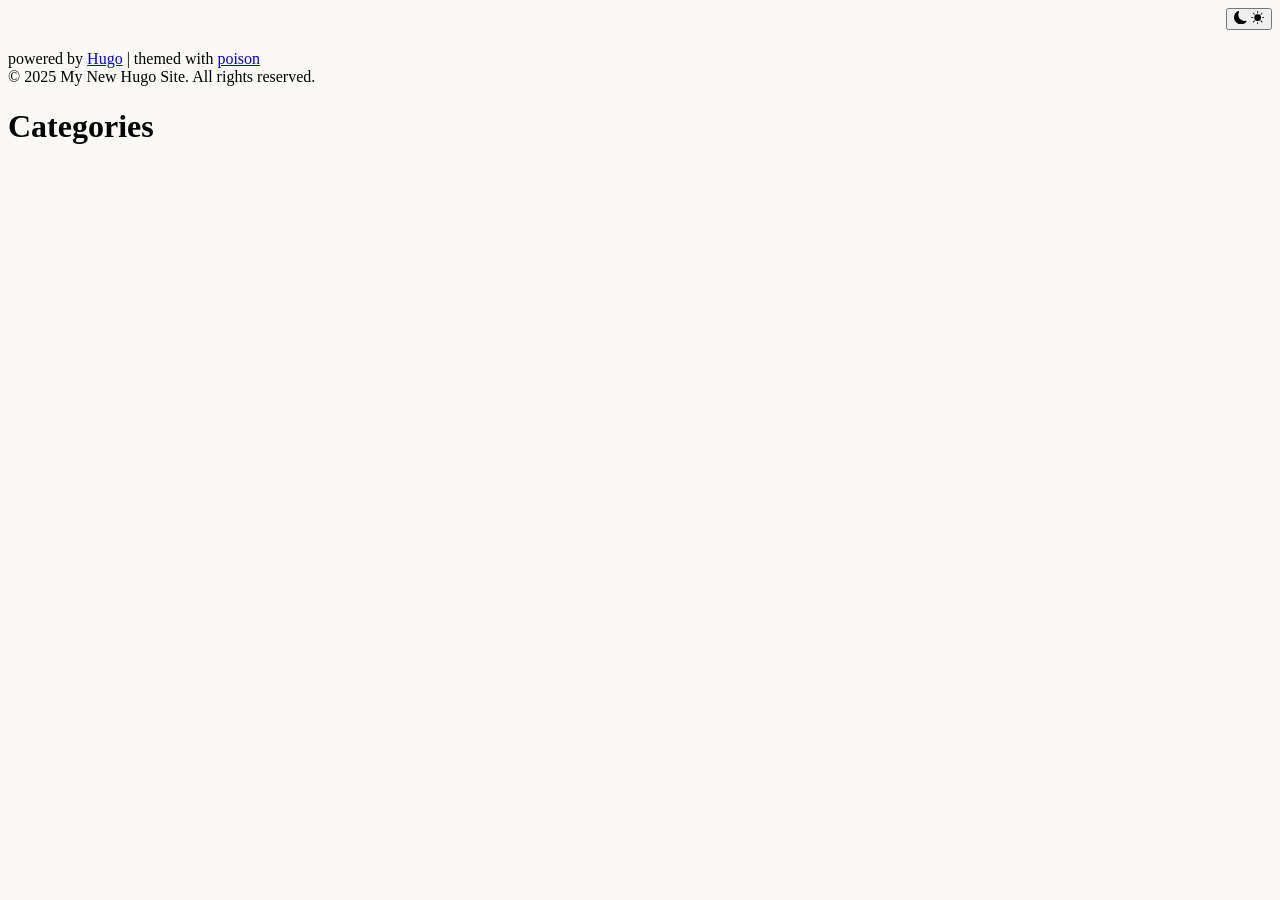
==== public/categories/index.html @ efea7a8c "initial commit" ====
<!DOCTYPE html>
<html xmlns="http://www.w3.org/1999/xhtml" xml:lang="en-us" lang="en-us">
<head><script src="/livereload.js?mindelay=10&amp;v=2&amp;port=1313&amp;path=livereload" data-no-instant defer></script>
    










    







<script defer language="javascript" type="text/javascript" src="/js/bundle.min.d451ff92e80abc2a828eb9bb262e4db374bd4e954642f9245c54eec84bf690f3.js"></script>






    
    <meta http-equiv="content-type" content="text/html; charset=utf-8">

    
    <meta name="viewport" content="width=device-width, initial-scale=1.0">

    
    <link rel="icon" href=/favicon.png>

    
    





  






<!-- Open Graph image and Twitter Card metadata -->

<title itemprop="name">My New Hugo Site</title>
<meta property="og:title" content=My&#32;New&#32;Hugo&#32;Site />
<meta name="twitter:title" content=My&#32;New&#32;Hugo&#32;Site />
<meta itemprop="name" content=My&#32;New&#32;Hugo&#32;Site />
<meta name="application-name" content=My&#32;New&#32;Hugo&#32;Site />
<meta property="og:site_name" content="My New Hugo Site" />


<meta name="description" content="" />
<meta itemprop="description" content="" />
<meta property="og:description" content="" />
<meta name="twitter:description" content="" />


<base href="http://localhost:1313/categories/" />
<link rel="canonical" href="http://localhost:1313/categories/" itemprop="url" />
<meta name="url" content="http://localhost:1313/categories/" />
<meta name="twitter:url" content="http://localhost:1313/categories/" />
<meta property="og:url" content="http://localhost:1313/categories/" />


<meta property="og:updated_time" content="0001-01-01T00:00:00Z" />


<link rel="sitemap" type="application/xml" title="Sitemap" href='http://localhost:1313/sitemap.xml' />
<link href="http://localhost:1313/categories/index.xml" rel="alternate" type="application/rss+xml" title="My New Hugo Site" />

<meta name="robots" content="index,follow" />
<meta name="googlebot" content="index,follow" />



<meta property="fb:admins" content="" />


<meta name="apple-mobile-web-app-title" content="My New Hugo Site" />
<meta name="apple-mobile-web-app-capable" content="yes" />
<meta name="apple-mobile-web-app-status-bar-style" content="black" />






<meta name="generator" content="Hugo 0.152.2">


    
    

<link type="text/css" rel="stylesheet" href="/css/bundle.min.607435cac0c3b4b44373c5634a7dd4f3b5b8f756061890d922e60e385c6d551f.css">


    
    <style>
    body {
        --sidebar-bg-color: #202020;
        --sidebar-img-border-color: #515151;
        --sidebar-p-color: #909090;
        --sidebar-h1-color: #FFF;
        --sidebar-a-color: #FFF;
        --sidebar-socials-color: #FFF;
        --text-color: #222;
        --bkg-color: #FAF9F6;
        --post-title-color: #303030;
        --list-color: #5a5a5a;
        --link-color: #268bd2;
        --date-color: #515151;
        --table-border-color: #E5E5E5;
        --table-stripe-color: #F9F9F9;
        --code-color: #000;
        --code-background-color: #E5E5E5;
        --code-block-color: #fff;
        --code-block-background-color: #272822;
        --moon-sun-color: #FFF;
        --moon-sun-background-color: #515151;
    }
    body.dark-theme {
        --text-color: #eee;
        --bkg-color: #121212;
        --post-title-color: #DBE2E9;
        --list-color: #9d9d9d;
        --link-color: #268bd2;
        --date-color: #9a9a9a;
        --table-border-color: #515151;
        --table-stripe-color: #202020;
        --code-color: #fff;
        --code-background-color: #515151;
        --code-block-color: #fff;
        --code-block-background-color: #272822;
    }
    body {
        background-color: var(--bkg-color);
    }
</style>

</head>

    <body class="">
        <div class="wrapper">
            <aside class="sidebar">
    <div class="container sidebar-sticky">
        <div class="light-dark" align="right">
    <button class="btn-light-dark" title="Toggle light/dark mode">
        <svg class="moon" xmlns="http://www.w3.org/2000/svg" width="1em" height="1em" viewBox="0 0 16 16">
            <path fill="currentColor" d="M6 .278a.768.768 0 0 1 .08.858a7.208 7.208 0 0 0-.878 3.46c0 4.021 3.278 7.277 7.318 7.277c.527 0 1.04-.055 1.533-.16a.787.787 0 0 1 .81.316a.733.733 0 0 1-.031.893A8.349 8.349 0 0 1 8.344 16C3.734 16 0 12.286 0 7.71C0 4.266 2.114 1.312 5.124.06A.752.752 0 0 1 6 .278z"/>
        </svg>
        <svg class="sun" xmlns="http://www.w3.org/2000/svg" width="1em" height="1em" viewBox="0 0 16 16">
            <path fill="currentColor" d="M8 12a4 4 0 1 0 0-8a4 4 0 0 0 0 8zM8 0a.5.5 0 0 1 .5.5v2a.5.5 0 0 1-1 0v-2A.5.5 0 0 1 8 0zm0 13a.5.5 0 0 1 .5.5v2a.5.5 0 0 1-1 0v-2A.5.5 0 0 1 8 13zm8-5a.5.5 0 0 1-.5.5h-2a.5.5 0 0 1 0-1h2a.5.5 0 0 1 .5.5zM3 8a.5.5 0 0 1-.5.5h-2a.5.5 0 0 1 0-1h2A.5.5 0 0 1 3 8zm10.657-5.657a.5.5 0 0 1 0 .707l-1.414 1.415a.5.5 0 1 1-.707-.708l1.414-1.414a.5.5 0 0 1 .707 0zm-9.193 9.193a.5.5 0 0 1 0 .707L3.05 13.657a.5.5 0 0 1-.707-.707l1.414-1.414a.5.5 0 0 1 .707 0zm9.193 2.121a.5.5 0 0 1-.707 0l-1.414-1.414a.5.5 0 0 1 .707-.707l1.414 1.414a.5.5 0 0 1 0 .707zM4.464 4.465a.5.5 0 0 1-.707 0L2.343 3.05a.5.5 0 1 1 .707-.707l1.414 1.414a.5.5 0 0 1 0 .708z"/>
        </svg>
    </button>
</div>

        <div class="sidebar-about">
    <h1 class="brand">
        
        
    </h1>
    <p class="lead">
    
    </p>
</div>

        <nav>
    <ul class="sidebar-nav">

        
        
        

    </ul>
</nav>

        




















        <p class="footnote">
powered by <a target="_blank" href="https://gohugo.io">Hugo</a> | themed with <a target="_blank" href="https://github.com/lukeorth/poison">poison</a>
    <br>
    &copy; 2025 My New Hugo Site. All rights reserved.
</p>

  </div>
</aside>

            <main class="content container">
                <h1 class="title">Categories</h1>
<ul class="entries">
    
</ul>

            </main>
            
        </div>
    </body>
</html>
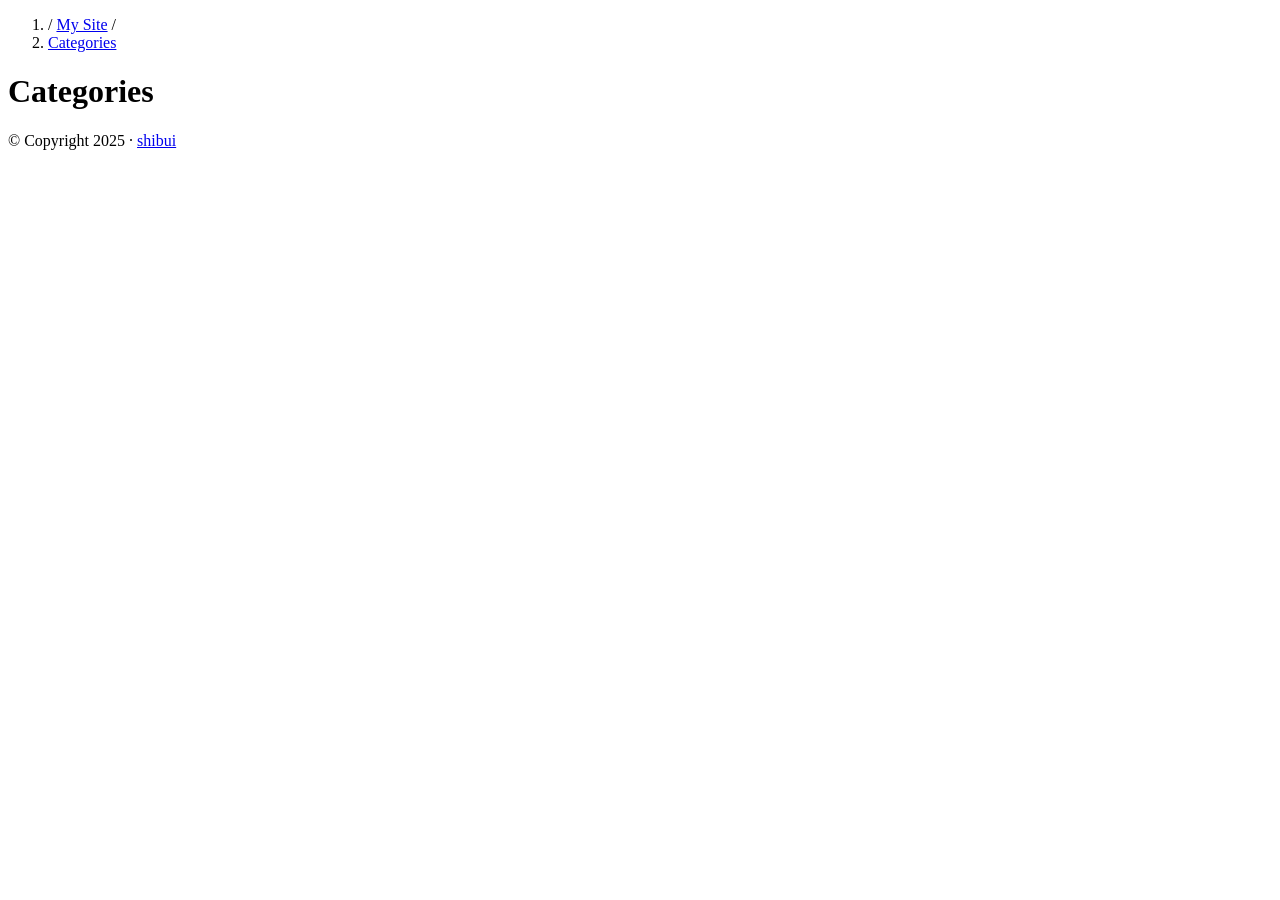
==== commit 6f6855b3: "add 'About' page" ====
--- a/public/categories/index.html
+++ b/public/categories/index.html
@@ -1,228 +1,83 @@
 <!DOCTYPE html>
-<html xmlns="http://www.w3.org/1999/xhtml" xml:lang="en-us" lang="en-us">
+<html lang="en-us" dir="ltr">
 <head><script src="/livereload.js?mindelay=10&amp;v=2&amp;port=1313&amp;path=livereload" data-no-instant defer></script>
+  <meta charset="utf-8">
+<meta name="viewport" content="width=device-width, initial-scale=1">
+<title>Categories | My Site</title>
+
+<meta property="og:title" content="Categories">
+
+<meta property="og:type" content="website">
+<meta property="og:url" content="//localhost:1313/categories/">
+<link rel="apple-touch-icon" sizes="57x57" href="/favicon_io/apple-icon-57x57.png">
+<link rel="apple-touch-icon" sizes="60x60" href="/favicon_io/apple-icon-60x60.png">
+<link rel="apple-touch-icon" sizes="72x72" href="/favicon_io/apple-icon-72x72.png">
+<link rel="apple-touch-icon" sizes="76x76" href="/favicon_io/apple-icon-76x76.png">
+<link rel="apple-touch-icon" sizes="114x114" href="/favicon_io/apple-icon-114x114.png">
+<link rel="apple-touch-icon" sizes="120x120" href="/favicon_io/apple-icon-120x120.png">
+<link rel="apple-touch-icon" sizes="144x144" href="/favicon_io/apple-icon-144x144.png">
+<link rel="apple-touch-icon" sizes="152x152" href="/favicon_io/apple-icon-152x152.png">
+<link rel="apple-touch-icon" sizes="180x180" href="/favicon_io/apple-icon-180x180.png">
+<link rel="icon" type="image/png" sizes="192x192"  href="/favicon_io/android-icon-192x192.png">
+<link rel="icon" type="image/png" sizes="32x32" href="/favicon_io/favicon-32x32.png">
+<link rel="icon" type="image/png" sizes="96x96" href="/favicon_io/favicon-96x96.png">
+<link rel="icon" type="image/png" sizes="16x16" href="/favicon_io/favicon-16x16.png">
+<link rel="manifest" href="/favicon_io/manifest.json">
+<meta name="msapplication-TileColor" content="#ffffff">
+<meta name="msapplication-TileImage" content="/favicon_io/ms-icon-144x144.png">
+<meta name="theme-color" content="#ffffff">
+
+
+    <link rel="stylesheet" href="/css/main.css">
+    <link rel="stylesheet" href="/css/custom.css">
+
+
+</head>
+<body>
+  <header>
+    <nav class="path-nav">
+  <ol>
     
+  
+    
+  
+  <li>
+    /
+    <a href="/">My Site</a>
+    /
+  </li>
+
+  
+  <li class="current">
+    
+    <a href="/categories/">Categories</a>
+    
+  </li>
+
+  </ol>
+</nav>
 
 
 
 
+  </header>
+  <main>
+    
+    <h1>Categories</h1>
+    
+    <div class="time-list">
+        <ul>
+            
+        </ul>
+    </div>
 
-
-
-
-
-
-    
-
-
-
-
-
-
-
-<script defer language="javascript" type="text/javascript" src="/js/bundle.min.d451ff92e80abc2a828eb9bb262e4db374bd4e954642f9245c54eec84bf690f3.js"></script>
-
-
-
-
-
-
-    
-    <meta http-equiv="content-type" content="text/html; charset=utf-8">
-
-    
-    <meta name="viewport" content="width=device-width, initial-scale=1.0">
-
-    
-    <link rel="icon" href=/favicon.png>
-
-    
-    
-
-
-
-
-
-  
-
-
-
-
-
-
-<!-- Open Graph image and Twitter Card metadata -->
-
-<title itemprop="name">My New Hugo Site</title>
-<meta property="og:title" content=My&#32;New&#32;Hugo&#32;Site />
-<meta name="twitter:title" content=My&#32;New&#32;Hugo&#32;Site />
-<meta itemprop="name" content=My&#32;New&#32;Hugo&#32;Site />
-<meta name="application-name" content=My&#32;New&#32;Hugo&#32;Site />
-<meta property="og:site_name" content="My New Hugo Site" />
-
-
-<meta name="description" content="" />
-<meta itemprop="description" content="" />
-<meta property="og:description" content="" />
-<meta name="twitter:description" content="" />
-
-
-<base href="http://localhost:1313/categories/" />
-<link rel="canonical" href="http://localhost:1313/categories/" itemprop="url" />
-<meta name="url" content="http://localhost:1313/categories/" />
-<meta name="twitter:url" content="http://localhost:1313/categories/" />
-<meta property="og:url" content="http://localhost:1313/categories/" />
-
-
-<meta property="og:updated_time" content="0001-01-01T00:00:00Z" />
-
-
-<link rel="sitemap" type="application/xml" title="Sitemap" href='http://localhost:1313/sitemap.xml' />
-<link href="http://localhost:1313/categories/index.xml" rel="alternate" type="application/rss+xml" title="My New Hugo Site" />
-
-<meta name="robots" content="index,follow" />
-<meta name="googlebot" content="index,follow" />
-
-
-
-<meta property="fb:admins" content="" />
-
-
-<meta name="apple-mobile-web-app-title" content="My New Hugo Site" />
-<meta name="apple-mobile-web-app-capable" content="yes" />
-<meta name="apple-mobile-web-app-status-bar-style" content="black" />
-
-
-
-
-
-
-<meta name="generator" content="Hugo 0.152.2">
-
-
-    
-    
-
-<link type="text/css" rel="stylesheet" href="/css/bundle.min.607435cac0c3b4b44373c5634a7dd4f3b5b8f756061890d922e60e385c6d551f.css">
-
-
-    
-    <style>
-    body {
-        --sidebar-bg-color: #202020;
-        --sidebar-img-border-color: #515151;
-        --sidebar-p-color: #909090;
-        --sidebar-h1-color: #FFF;
-        --sidebar-a-color: #FFF;
-        --sidebar-socials-color: #FFF;
-        --text-color: #222;
-        --bkg-color: #FAF9F6;
-        --post-title-color: #303030;
-        --list-color: #5a5a5a;
-        --link-color: #268bd2;
-        --date-color: #515151;
-        --table-border-color: #E5E5E5;
-        --table-stripe-color: #F9F9F9;
-        --code-color: #000;
-        --code-background-color: #E5E5E5;
-        --code-block-color: #fff;
-        --code-block-background-color: #272822;
-        --moon-sun-color: #FFF;
-        --moon-sun-background-color: #515151;
-    }
-    body.dark-theme {
-        --text-color: #eee;
-        --bkg-color: #121212;
-        --post-title-color: #DBE2E9;
-        --list-color: #9d9d9d;
-        --link-color: #268bd2;
-        --date-color: #9a9a9a;
-        --table-border-color: #515151;
-        --table-stripe-color: #202020;
-        --code-color: #fff;
-        --code-background-color: #515151;
-        --code-block-color: #fff;
-        --code-block-background-color: #272822;
-    }
-    body {
-        background-color: var(--bkg-color);
-    }
-</style>
-
-</head>
-
-    <body class="">
-        <div class="wrapper">
-            <aside class="sidebar">
-    <div class="container sidebar-sticky">
-        <div class="light-dark" align="right">
-    <button class="btn-light-dark" title="Toggle light/dark mode">
-        <svg class="moon" xmlns="http://www.w3.org/2000/svg" width="1em" height="1em" viewBox="0 0 16 16">
-            <path fill="currentColor" d="M6 .278a.768.768 0 0 1 .08.858a7.208 7.208 0 0 0-.878 3.46c0 4.021 3.278 7.277 7.318 7.277c.527 0 1.04-.055 1.533-.16a.787.787 0 0 1 .81.316a.733.733 0 0 1-.031.893A8.349 8.349 0 0 1 8.344 16C3.734 16 0 12.286 0 7.71C0 4.266 2.114 1.312 5.124.06A.752.752 0 0 1 6 .278z"/>
-        </svg>
-        <svg class="sun" xmlns="http://www.w3.org/2000/svg" width="1em" height="1em" viewBox="0 0 16 16">
-            <path fill="currentColor" d="M8 12a4 4 0 1 0 0-8a4 4 0 0 0 0 8zM8 0a.5.5 0 0 1 .5.5v2a.5.5 0 0 1-1 0v-2A.5.5 0 0 1 8 0zm0 13a.5.5 0 0 1 .5.5v2a.5.5 0 0 1-1 0v-2A.5.5 0 0 1 8 13zm8-5a.5.5 0 0 1-.5.5h-2a.5.5 0 0 1 0-1h2a.5.5 0 0 1 .5.5zM3 8a.5.5 0 0 1-.5.5h-2a.5.5 0 0 1 0-1h2A.5.5 0 0 1 3 8zm10.657-5.657a.5.5 0 0 1 0 .707l-1.414 1.415a.5.5 0 1 1-.707-.708l1.414-1.414a.5.5 0 0 1 .707 0zm-9.193 9.193a.5.5 0 0 1 0 .707L3.05 13.657a.5.5 0 0 1-.707-.707l1.414-1.414a.5.5 0 0 1 .707 0zm9.193 2.121a.5.5 0 0 1-.707 0l-1.414-1.414a.5.5 0 0 1 .707-.707l1.414 1.414a.5.5 0 0 1 0 .707zM4.464 4.465a.5.5 0 0 1-.707 0L2.343 3.05a.5.5 0 1 1 .707-.707l1.414 1.414a.5.5 0 0 1 0 .708z"/>
-        </svg>
-    </button>
-</div>
-
-        <div class="sidebar-about">
-    <h1 class="brand">
-        
-        
-    </h1>
-    <p class="lead">
-    
-    </p>
-</div>
-
-        <nav>
-    <ul class="sidebar-nav">
-
-        
-        
-        
-
-    </ul>
-</nav>
-
-        
-
-
-
-
-
-
-
-
-
-
-
-
-
-
-
-
-
-
-
-
-        <p class="footnote">
-powered by <a target="_blank" href="https://gohugo.io">Hugo</a> | themed with <a target="_blank" href="https://github.com/lukeorth/poison">poison</a>
-    <br>
-    &copy; 2025 My New Hugo Site. All rights reserved.
+  </main>
+  <footer>
+    <p>
+  &copy; Copyright 2025 &middot;
+  <a href="https://github.com/ntk148v/shibui">shibui</a>
 </p>
 
-  </div>
-</aside>
-
-            <main class="content container">
-                <h1 class="title">Categories</h1>
-<ul class="entries">
-    
-</ul>
-
-            </main>
-            
-        </div>
-    </body>
+  </footer>
+</body>
 </html>
